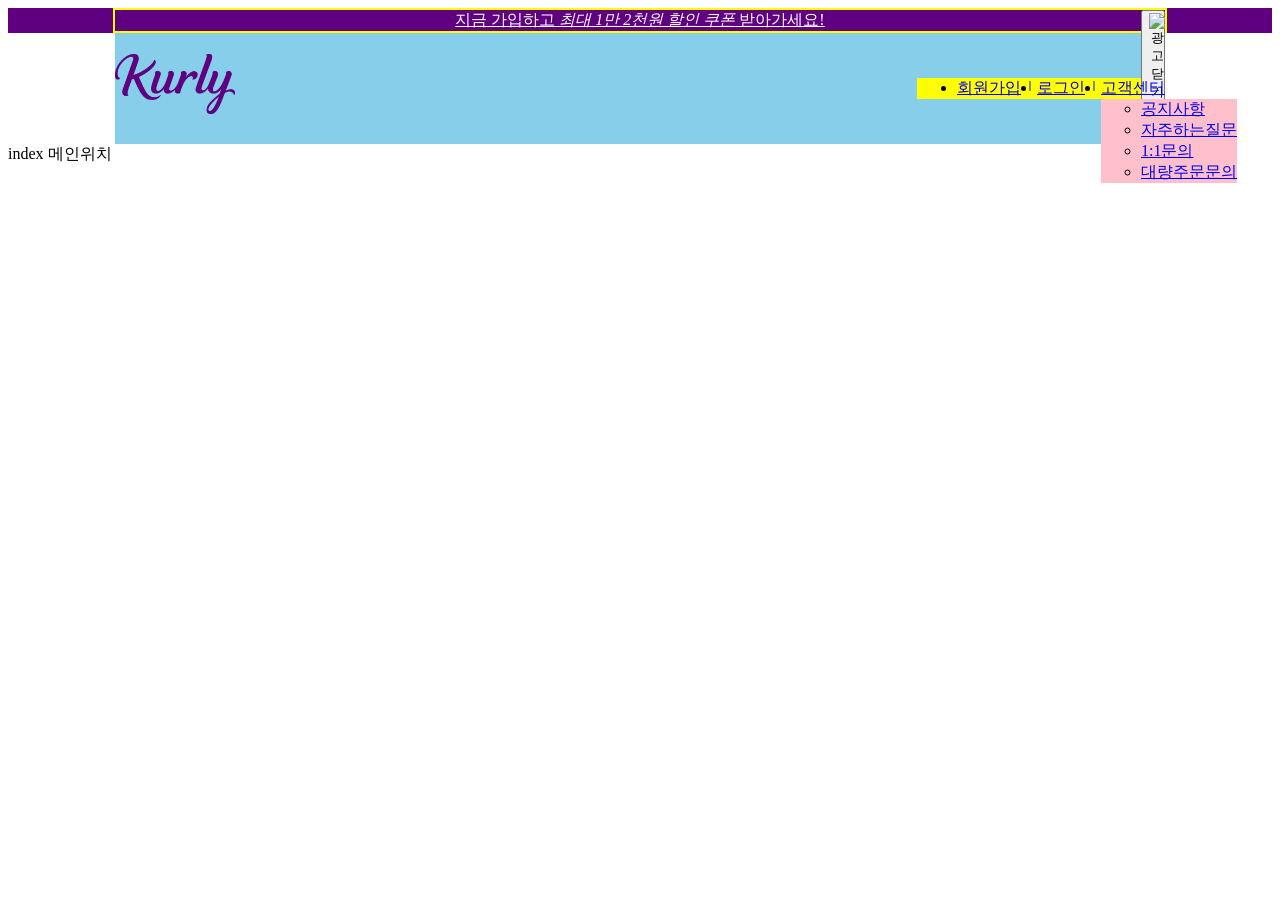
==== index.html @ bdb42628 "마켓컬리 index+join HTML까지" ====
<!DOCTYPE html>
<html lang="en">
<head>
    <meta charset="UTF-8">
    <meta name="viewport" content="width=device-width, initial-scale=1.0">
    <meta name="keywords" content="">
    <meta name="description" content="">
    <title>컬리-마켓컬리 | marketKurly</title>
    <link rel="shortcut icon" href="#" type="image/x-icon">
    <link rel="stylesheet" href="./styles/reset.css">
    <link rel="stylesheet" href="./styles/index.css">
    <script src="./scripts/index.js"></script>
</head>
<body>
    <div id="wrap">
        <header> 
            <!-- 1행 광고 띠배너 -->
            <div class="top_bnr_bg">
                <div class="top_bnr"><!-- 글씨+x= 닫는 창까지가 너비가 가운데 있는 걸 알려줌 -->
                    <a href="#" class="ad_text">지금 가입하고 <em>최대 1만 2천원 할인 쿠폰</em> 받아가세요!</a>
                    <button type="button" id="ad_close_btn"><img src="#" alt="광고닫기"></button>
                </div>
            </div>
            <!-- 2행 로고+가입+로그인+고객센터 -->
            <div class="logo_user_menu">
                <h1><a href="./index.html"><img src="./image/logo.svg" alt="마켓컬리"></a></h1>
                <ul class="snb">
                    <li><a href="./join.html">회원가입</a></li>
                    <li><a href="#">로그인</a></li>
                    <li><a href="#">고객센터</a>
                        <ul class="lnb">
                            <li><a href="#">공지사항</a></li>
                            <li><a href="#">자주하는질문</a></li>
                            <li><a href="#">1:1문의</a></li>
                            <li><a href="#">대량주문문의</a></li>
                        </ul>
                    </li>
                </ul>
            </div>
        </header>
        <main>index 메인위치</main>
    </div>
</body>
</html>
---- styles/index.css ----
/* marketkurly_index.css */
/* #5f0080 */
#wrap {}
#wrap header {}
#wrap header .top_bnr_bg {
    background-color: #5f0080;
}
#wrap header .top_bnr_bg .top_bnr {
    text-align: center;
    width: 1050px;
    border: 2px solid yellow;
    margin: 0 auto;
    position:relative;
}
#wrap header .top_bnr_bg .top_bnr .ad_text {
    color: #fff;
}
#wrap header .top_bnr_bg .top_bnr .ad_text em {
    color: #fff;
}
#wrap header .top_bnr_bg .top_bnr #ad_close_btn {
    position : absolute; right: 0; top: 0;
    width: 24px;
}
#wrap header .top_bnr_bg .top_bnr #ad_close_btn img {width:100%;}
/* header 2행 로고~메뉴 */
#wrap header .logo_user_menu {
    background-color: skyblue;
    margin: 0 auto;
    width: 1050px;
    display: flex;
    flex-flow: row nowrap;
    justify-content: space-between;
    align-items: center;
}
#wrap header .logo_user_menu h1 {}
#wrap header .logo_user_menu h1 a {}
#wrap header .logo_user_menu h1 a img {}
#wrap header .logo_user_menu .snb {
    background-color: yellow;
    display: flex;
    gap: 16px;
}
#wrap header .logo_user_menu .snb > li {position:relative;}
#wrap header .logo_user_menu .snb > li::after {
    content: ''; display: block;
    background-color: #888; width: 2px; height: 10px;
    position: absolute; right: -10px; top: 3px;
}
#wrap header .logo_user_menu .snb > li:nth-child(3)::after {
    display: none;
}
#wrap header .logo_user_menu .snb > li > a {}
#wrap header .logo_user_menu .snb li .lnb {
    background-color: pink;
    position : absolute; left: 0;
    width: max-content;
}
#wrap header .logo_user_menu .snb li .lnd li {}
#wrap header .logo_user_menu .snb li .lnd li a {}
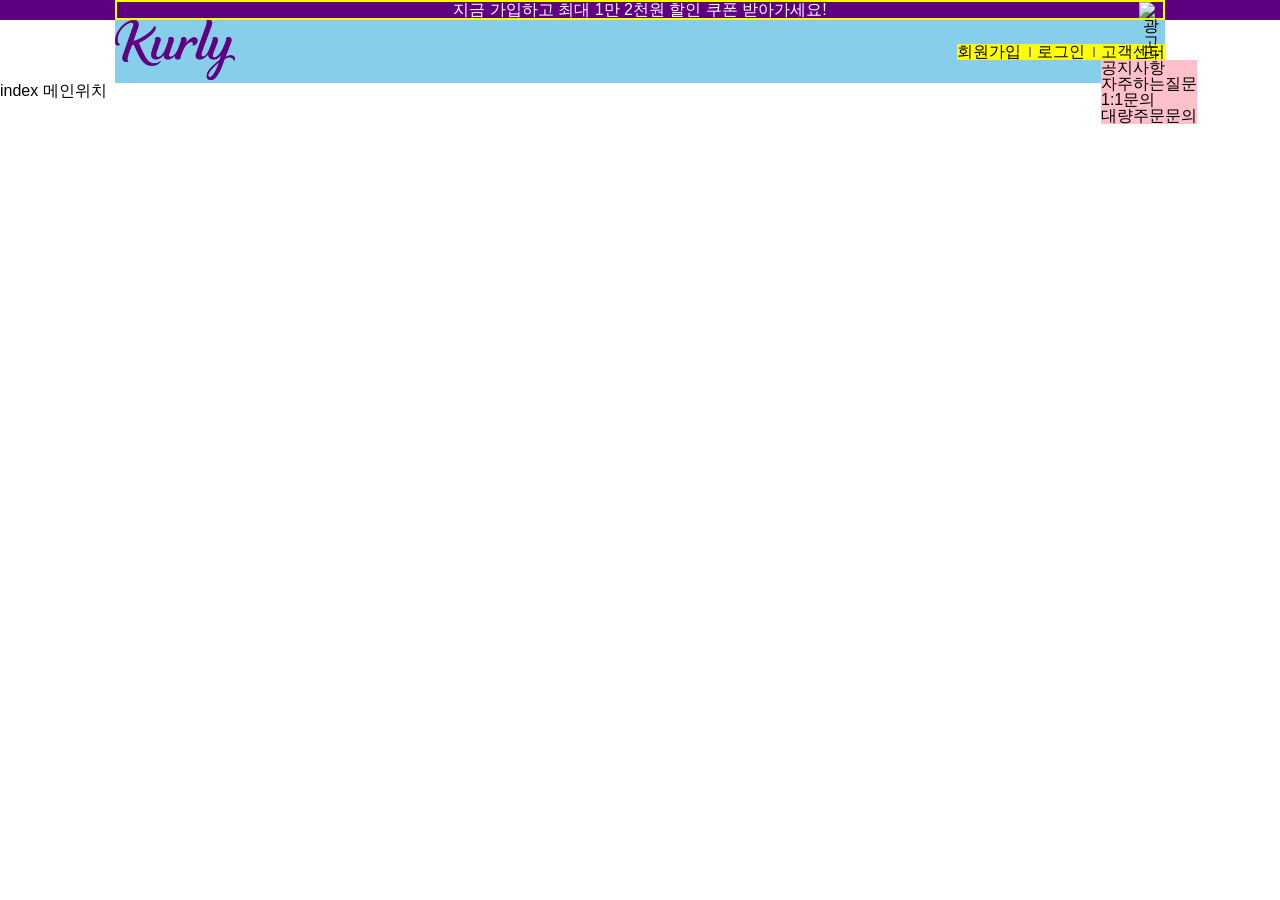
==== commit 69ab609b: "마켓컬리 회원가입 완성" ====
--- a/index.html
+++ b/index.html
@@ -7,8 +7,9 @@
     <meta name="description" content="">
     <title>컬리-마켓컬리 | marketKurly</title>
     <link rel="shortcut icon" href="#" type="image/x-icon">
-    <link rel="stylesheet" href="./styles/reset.css">
-    <link rel="stylesheet" href="./styles/index.css">
+    <link rel="stylesheet" href="./styles/reset.css"> <!--초기화 -->
+    <link rel="stylesheet" href="./styles/var.css"> <!-- 변수 -->
+    <link rel="stylesheet" href="./styles/index.css"> <!-- 디자인 -->
     <script src="./scripts/index.js"></script>
 </head>
 <body>
--- a/styles/var.css
+++ b/styles/var.css
@@ -0,0 +1,42 @@
+/* 스타일가이드(변수) */
+/* 
+    변수생성 문법
+    :root { --변수명-목적:반복값; }
+
+    변수사용(호출) 문법
+    선택자 {디자인속성:var(--호출변수명-목적);}
+*/
+/* 변수목적파일(var.css)에서는 변수생성만 작성하기 */
+:root {
+    --font-size-xs: 0.75rem;     /* 12px */
+    --font-size-sm: 0.875rem;    /* 14px */
+
+    --font-weight-semibold: 600;
+
+    --line-heught-md:1.5; /* /150% */
+
+    --color-btn:#e9e9e9;
+    --color-primary:#5f0080; /* 브랜드색상 */
+    --color-warning:#ff0000; /* 경고, 중요 */
+    --color-placeholder:#bbb; /* 안내문 */
+    --bg-disable:#e9e9e9; /* 약관배경, 비활성화 */
+    --bg-basic:#fff; /* 배경 */
+    --border-color :#ddd; /* 테두리 */
+
+    --width-container-sm:640px;
+    --width-container-md:1050px;
+    --width-title:150px; /* 가입정보 좌측 제목 */
+    --width-input:300px; /* 가입입력, 선택 영역 */
+    --width-button:100px; /* 버튼 가로x세로 */
+    --height-button:35px;
+
+    --radius-xs:6px;
+
+    --spacing-xs:8px;
+    --spacing-sm:10px;
+    --spacing-md:20px;
+    --spacing-lg:34px;
+
+    --padding-input:10px; /* input용 */
+    --padding-md:20px; /* input용 */
+}
